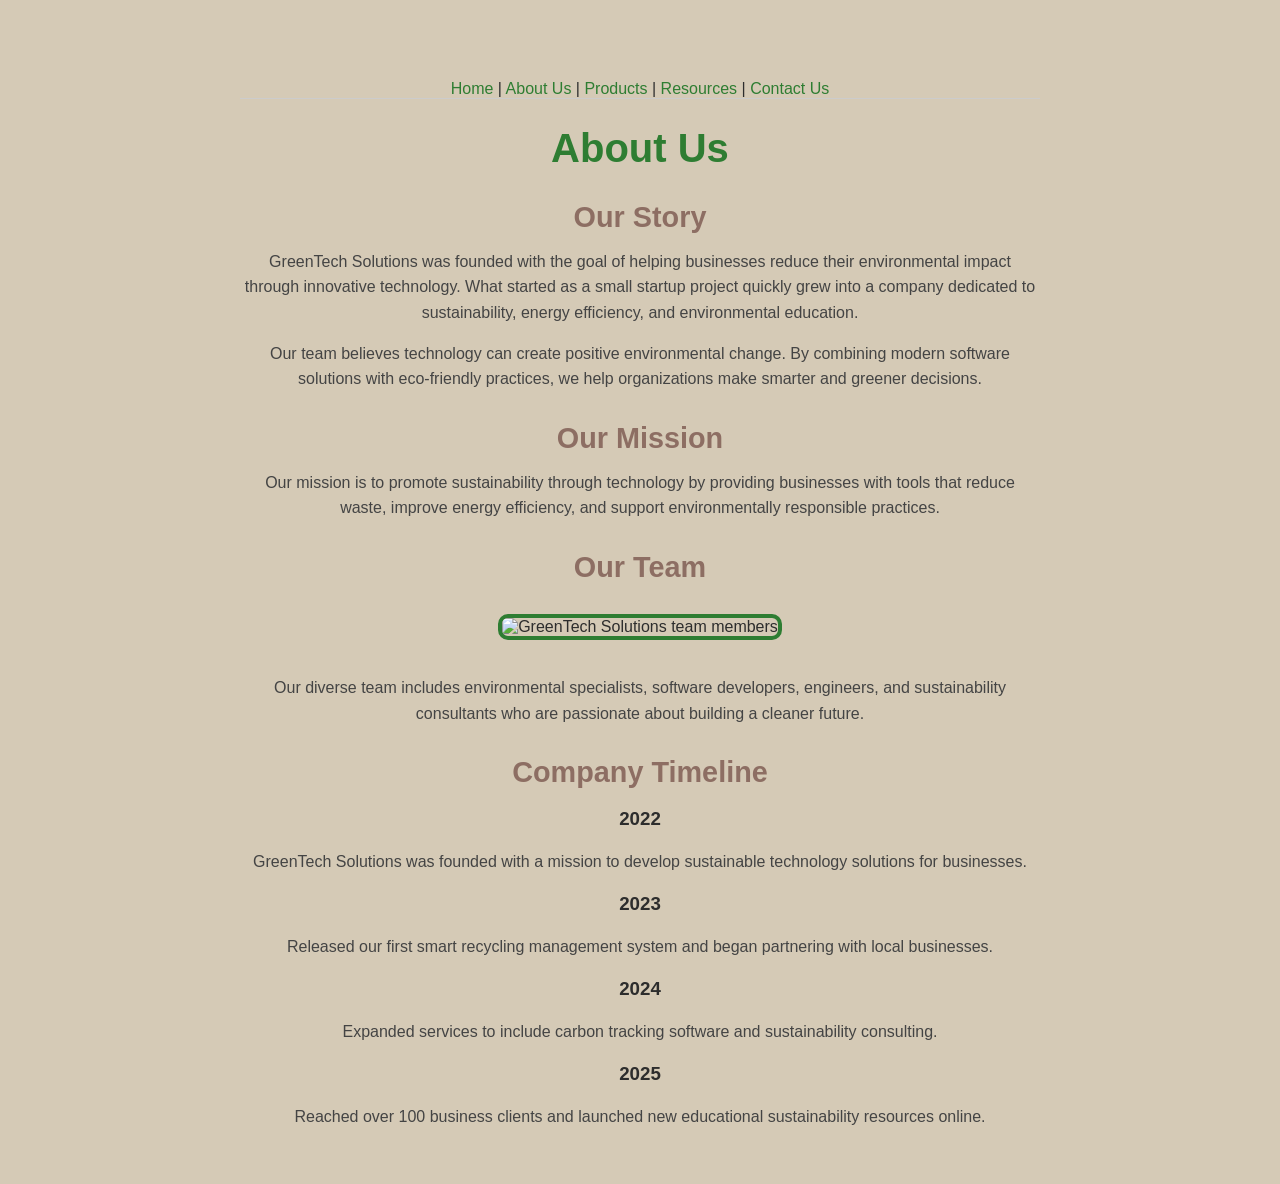
==== html/aboutUs.html @ f9f23933 "All Webpages Updated" ====
<!DOCTYPE html>
<html lang="en">
<head>
    <meta charset="UTF-8">
    <meta name="viewport" content="width=device-width, initial-scale=1.0">
    <title>About Us Page</title>
    <link rel="stylesheet" href="../css/styles.css">
</head>

<body>

<main class="container">

    <nav> <a href="homepage.html">Home</a> | <a href="aboutUs.html">About Us</a> | <a href="products.html">Products</a> | <a href="resources.html">Resources</a> | <a href="contact.html">Contact Us</a> </nav>

    <h1>About Us</h1>

    <h2>Our Story</h2>

    <p>GreenTech Solutions was founded with the goal of helping businesses
    reduce their environmental impact through innovative technology.
    What started as a small startup project quickly grew into a company
    dedicated to sustainability, energy efficiency, and environmental
    education.</p>

    <p>Our team believes technology can create positive environmental
    change. By combining modern software solutions with eco-friendly
    practices, we help organizations make smarter and greener decisions.</p>

    <h2>Our Mission</h2>

    <p>Our mission is to promote sustainability through technology by
    providing businesses with tools that reduce waste, improve energy
    efficiency, and support environmentally responsible practices.</p>

    <h2>Our Team</h2>

    <img src="../images/team.jpg" alt="GreenTech Solutions team members" width="600" class="hero-image">

    <p>Our diverse team includes environmental specialists, software
    developers, engineers, and sustainability consultants who are
    passionate about building a cleaner future.</p>

    <h2>Company Timeline</h2>

    <div class="timeline">

        <h3>2022</h3>
        <p>GreenTech Solutions was founded with a mission to develop
        sustainable technology solutions for businesses.</p>

        <h3>2023</h3>
        <p>Released our first smart recycling management system and began
        partnering with local businesses.</p>
            
        <h3>2024</h3>
        <p>Expanded services to include carbon tracking software and
        sustainability consulting.</p>

        <h3>2025</h3>
        <p>Reached over 100 business clients and launched new educational
        sustainability resources online.</p>

        </div>

</main>

</body>
</html>
---- css/styles.css ----
/* Page Background */
body {
    background-color: #d5cab6;
    color: #2d2d2d;
    font-family: 'Open Sans', Arial, sans-serif;
    font-size: 16px;
    margin: 0;
    padding: 0;
}

/* Layout */
.container {
    max-width: 800px;
    margin: 20px auto;
    padding: 20px;
    text-align: center;
}

/* Headers */
h1 {
    font-size: 2.5em;
    color: #2E7D32;
    margin-bottom: 15px;
    font-family: 'Poppins', sans-serif;
}

h2 {
    font-size: 1.8em;
    color: #8D6E63;
    margin-top: 30px;
    margin-bottom: 10px;
    font-family: 'Poppins', sans-serif;
}

/* Paragraphs */
p {
    font-family: 'Open Sans', Verdana, sans-serif;
    font-size: 1em;
    color: #444444;
    line-height: 1.6;
    margin: 15px 0;
}

/* Image */
.hero-image {
    border: 4px solid #2E7D32;
    margin: 20px 0;
    border-radius: 10px;
}

/* Tables */
table {
    width: 100%;
    border-collapse: collapse;
    margin: 20px 0;
    background-color: #ffffff;
}

th {
    background-color: #2E7D32;
    color: #ffffff;
}

th, td {
    border: 1px solid #cccccc;
    padding: 10px;
}

/* Lists */
ol, ul {
    text-align: left;
    display: inline-block;
    margin: 20px 0;
    padding-left: 90px;
}

li {
    margin: 8px 0;
    color: #444444;
}

/* Links */
a {
    color: #2E7D32;
    text-decoration: none;
}

a:hover {
    color: #8D6E63;
    text-decoration: underline;
}

a:focus {
    outline: 2px dashed #8D6E63;
}

a:active {
    color: #A5D6A7;
}

/* Navigation */
nav {
    margin-top: 30px;
    padding-top: 10px;
    border-bottom: 1px solid #cccccc;
}

/* Mobile View */
@media (max-width: 600px) {
    h1 {
        font-size: 22px;
    }

    form {
        display: flex;
        flex-direction: column;
        align-items: center;
    }

    input, button {
        width: 90%;
        font-size: 16px;
    }
}

/* Filter Dropdown */
#productFilter {
    padding: 10px;
    margin: 20px 0;
}
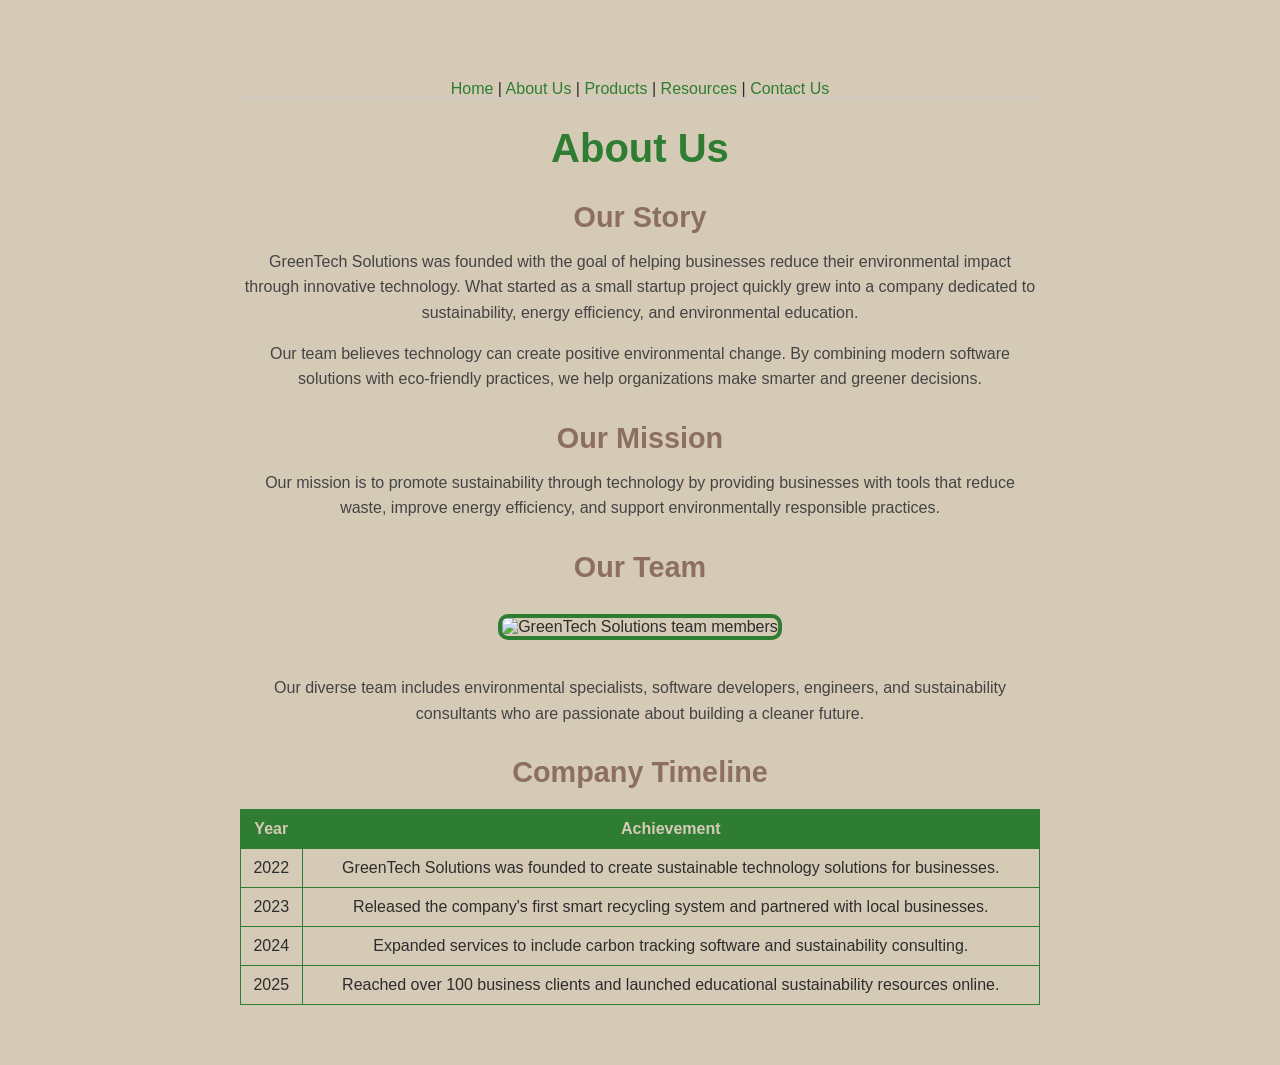
==== commit 2abc19fa: "Updated About Us" ====
--- a/html/aboutUs.html
+++ b/html/aboutUs.html
@@ -43,25 +43,46 @@
 
     <h2>Company Timeline</h2>
 
-    <div class="timeline">
+<table>
 
-        <h3>2022</h3>
-        <p>GreenTech Solutions was founded with a mission to develop
-        sustainable technology solutions for businesses.</p>
+    <tr>
+        <th>Year</th>
+        <th>Achievement</th>
+    </tr>
 
-        <h3>2023</h3>
-        <p>Released our first smart recycling management system and began
-        partnering with local businesses.</p>
-            
-        <h3>2024</h3>
-        <p>Expanded services to include carbon tracking software and
-        sustainability consulting.</p>
+    <tr>
+        <td>2022</td>
+        <td>
+            GreenTech Solutions was founded to create sustainable
+            technology solutions for businesses.
+        </td>
+    </tr>
 
-        <h3>2025</h3>
-        <p>Reached over 100 business clients and launched new educational
-        sustainability resources online.</p>
+    <tr>
+        <td>2023</td>
+        <td>
+            Released the company's first smart recycling system
+            and partnered with local businesses.
+        </td>
+    </tr>
 
-        </div>
+    <tr>
+        <td>2024</td>
+        <td>
+            Expanded services to include carbon tracking software
+            and sustainability consulting.
+        </td>
+    </tr>
+
+    <tr>
+        <td>2025</td>
+        <td>
+            Reached over 100 business clients and launched
+            educational sustainability resources online.
+        </td>
+    </tr>
+
+</table>
 
 </main>
 
--- a/css/styles.css
+++ b/css/styles.css
@@ -53,16 +53,16 @@
     width: 100%;
     border-collapse: collapse;
     margin: 20px 0;
-    background-color: #ffffff;
+    background-color: #d5cab6;
 }
 
 th {
     background-color: #2E7D32;
-    color: #ffffff;
+    color: #d5cab6;
 }
 
 th, td {
-    border: 1px solid #cccccc;
+    border: 1px solid #2E7D32;
     padding: 10px;
 }
 
